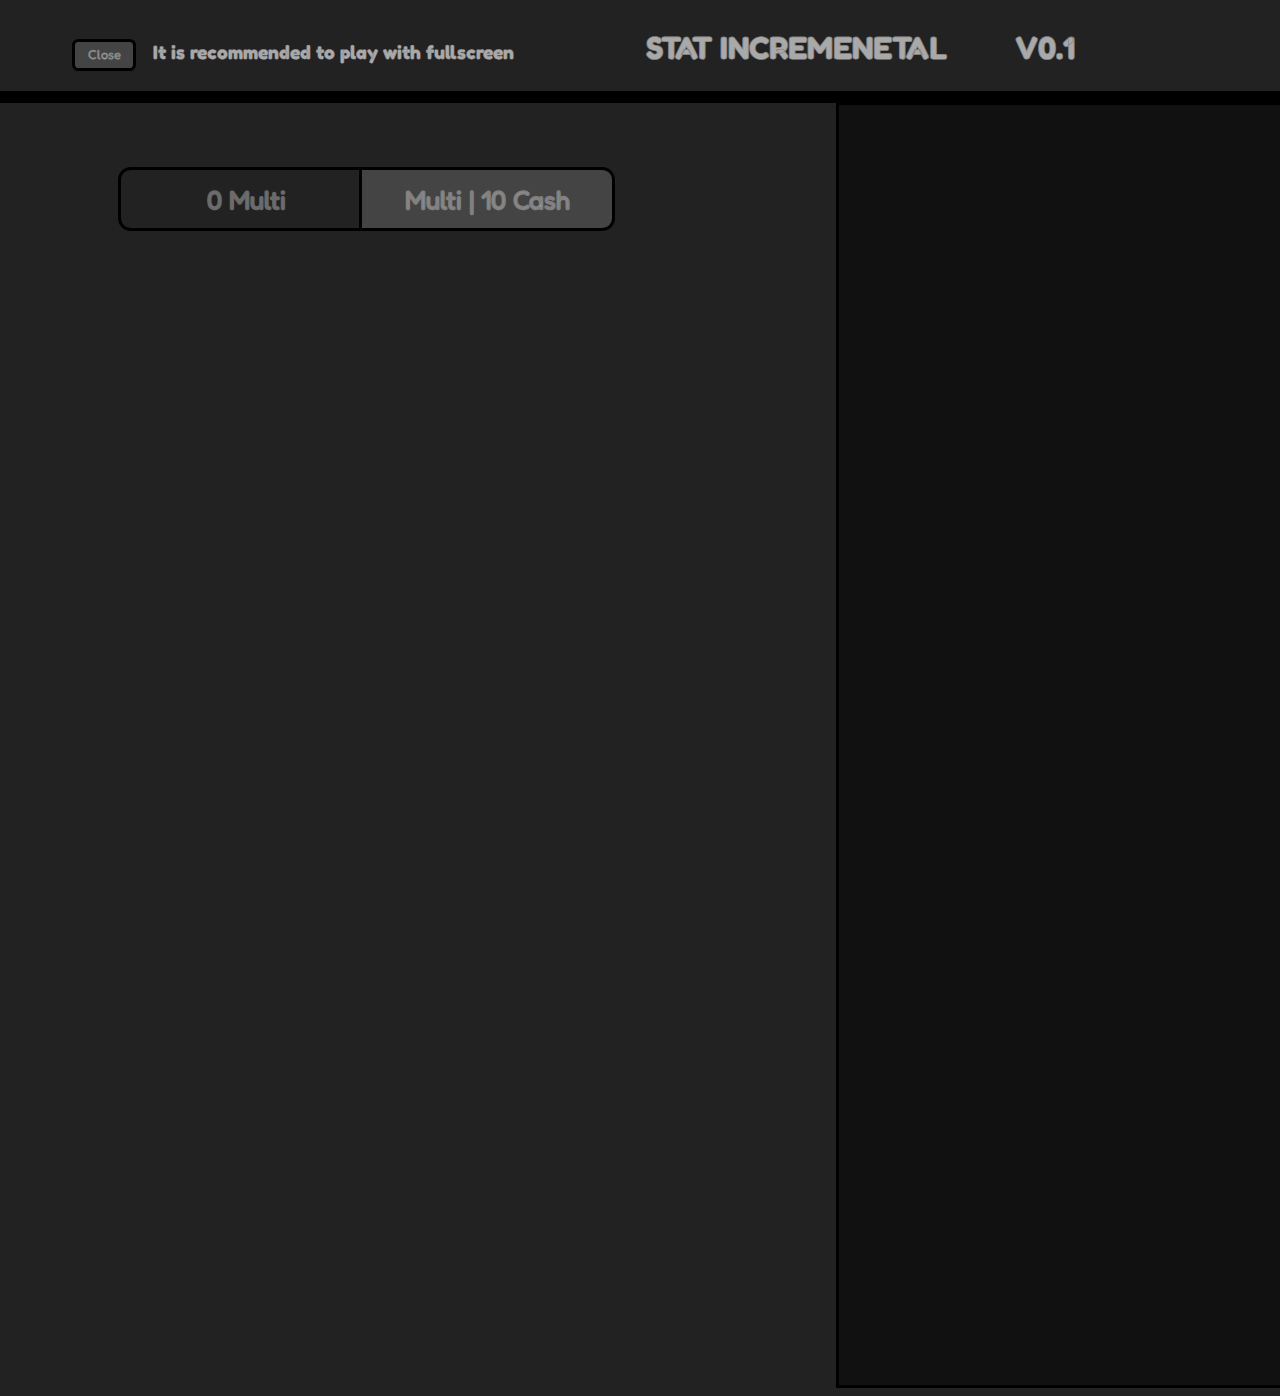
==== index.html @ 96e7d04c "changes" ====
<!DOCTYPE html>
<html>

<head>
  <script src="./Incremental/break_eternity.js"></script>
  <link href='https://fonts.googleapis.com/css?family=Fredoka One' rel='stylesheet'>
  <script src="https://ajax.googleapis.com/ajax/libs/jquery/3.7.1/jquery.min.js"></script>
  <link href="./Incremental/style.css" rel="stylesheet">
  <link href="./Incremental/tabs.html" rel="import">


  <script> 
    $(function changeTo() {
      $("#tabs").load("Incremental/tabs.html");
      alert(2)
    });

    setInterval(changeTo, 100)
  </script> 

  <script>
    console.warn('%c VM663:1 ONLY USE THE CONSOLE IF I (A_Person) TELL YOU TO AND ONLY PASTE WHAT I SAY TO PASTE OR YOUR DATA WILL GLITCH AND BE RESET', 'font size: 36px; font-weight: bold;')
  </script>

</head>

<body id="bodyTab">
  
  <br>
  <div style="align-items: center;" id="heading" class="head">
    <button class="building" style="width: 5vw; height: 2.5vw; margin-left: 5vw; font-size: 1vw; -webkit-text-stroke-width: 0.05vw; border-radius: 0.5vw;" id="headClose">Close</button>
    <h1 class="title" style="font-size: 1.5vw; padding-left: 1vw; -webkit-text-stroke-width: 0.025vw;">It is recommended to play with fullscreen</h1>
    <h1 class="title" style="padding-left: 10vw;">STAT INCREMENETAL</h1>
    <h1 class="title" style="padding-left: 5vw;">V0.1</h1>

  </div>
  <br>
  <div style="height: 1vw; width: 105vw; background-color: black; margin-bottom: 5vw; margin-left: -2.5vw;"></div>

  <div style="display: flex; justify-content: space-around;">
    <div id="buildings">
      <div id="multiButtons">
        <button class="buildingTag">0 Multi</button>
        <button class="building">Multi | 10 Cash</button>
      </div>
    </div>
    <div class="stat" style="display: flex; justify-content: space-around;" id="statC">
      <div style="margin-left: 31vw;">
        <div>
          <h1 id="cashStat" class="stats">Cash: 0</h1>
        </div>
        <br>
        <div class="statsR" onclick="change()">
          <h1 id="Transcend">Transcend</h1>
          <h1 id="TranscendStat" style="font-size: 2vw;">You Have: 0</h1>
        </div>
        <div class="statsR">
          <h1 id="Immortal">Immortalize</h1>
          <h1 id="ImmortalStat" style="font-size: 2vw;">You Have: 0</h1>
        </div>
      </div>
      <div>
        <h1 id="settings" class="stats">Settings</h1>
        <div class="statsR">
          <h1 id="Transcend">Transcend</h1>
          <h1 id="TranscendStat" style="font-size: 2vw;">You Have: 0</h1>
        </div>
        <div class="statsR">
          <h1 id="Immortal">Immortalize</h1>
          <h1 id="ImmortalStat" style="font-size: 2vw;">You Have: 0</h1>
        </div>
      </div>
      <div style="opacity: 0;">
        <h1 class="stats"></h1>
        <div class="statsR">

        </div>
        <div class="statsR">

        </div>
      </div>
    </div>
  </div>


  <script type="module">
    import {hello} from './Incremental/main.js'

    alert(hello());
  </script>

  <script>
    let tab = document.getElementById('bodyTab');

    function change() {
      tab.setAttribute('id', 'tabs');
      alert(1)
    }
  </script>

</body>

</html>
---- Incremental/style.css ----
body {
    background-color: #222222;
    font-family: 'Fredoka One';
    overflow-x: hidden;
    overflow-y: hidden;
  }

  .building {
    background-color: #444444;
    width: 20vw;
    height: 5vw;
    color: darkgray;
    font-size: 2vw;
    font-family: 'Fredoka One';
    border: 0.25vw solid black;
    border-top-right-radius: 1vw;
    border-bottom-right-radius: 1vw;
    -webkit-text-stroke: gray;
    -webkit-text-stroke-width: 0.15vw;
    margin-left: -0.75vw;

    transition: 0.3s;
  }

  .buildingTag {
    background-color: #222222;
    width: 20vw;
    height: 5vw;
    color: gray;
    font-size: 2vw;
    font-family: 'Fredoka One';
    border: 0.25vw solid black;
    border-top-left-radius: 1vw;
    border-bottom-left-radius: 1vw;
    -webkit-text-stroke: dimgray;
    -webkit-text-stroke-width: 0.15vw;
    margin-right: -0.75vw;

    transition: 0.3s;
  }

  .buildingTag:hover {
    border-top-right-radius: 1vw;
    border-bottom-right-radius: 1vw;
    transform: scale(1.1);
    background-color: #111111;
  }

  .building:hover {
    border-top-left-radius: 1vw;
    border-bottom-left-radius: 1vw;
    transform: scale(1.1);
    background-color: #222222;
  }

  .building:active {
    border-top-left-radius: 1vw;
    border-bottom-left-radius: 1vw;
    transition: 0.4s;
    transform: scale(1.2);
    background-color: #111111;
  }

  .title {
    text-align: center; 
    color: darkgray; 
    font-size: 2.5vw;
    display: inline;
    padding-left: 5vw;
    -webkit-text-stroke: gray;
    -webkit-text-stroke-width: 0.05vw;
  }

  .img {
    margin-left: 5vw;
    width: 2.5vw; 
    height: 2.5vw;
    transform: rotate(0deg) scale(3);
  }

  .img:hover {
    transform: rotate(360deg) scale(3.5);
    transition: 1s;
  }

  .stat {
    background-color: #111111;
    width: 10vw;
    height: 100vw;
    margin-top: -5.1vw;
    padding-left: 30vw;
    padding-right: 75vw;
    margin-right: -90vw;
    color: gray;
    font-size: 2.5vw;
    border: 0.25vw solid black;
    -webkit-text-stroke: dimgray;
    -webkit-text-stroke-width: 0.05vw;

    transition: 0.6s;
  }

  .stat:hover {
    background-color: #222222;
    margin-right: 0vw;
    margin-left: 12.5vw;
  }

  .stat:active {
    background-color: #222222;
    margin-right: 0vw;
    margin-left: 12.5vw;
  }

  .head:hover {
    transform: scale(1.01);
    transition: 0.3s;
  }

  .stats {
    background-color: #222222;
    width: 25vw;
    height: 3.75vw;
    border-radius: 1vw;
    border: 0.25vw solid #333333;
    text-align: center;
    font-size: 3vw;
  }

  .stats:hover {
    transform: scale(1.05);
    background-color: #111111;
    transition: 0.3s;  
  }

  .statsR {
    background-color: #333333;
    width: 25vw;
    height: 10vw;
    border-radius: 1vw;
    border: 0.25vw solid black;
    text-align: center;
    font-size: 1.5vw;
    line-height: 2vw;
    margin-bottom: 2.5vw;
    margin-right: 5vw;
  }

  .statsR:hover {
    transform: scale(1.05);
    background-color: #222222;
    transition: 0.3s;
  }

  .statsR:active {
    transform: scale(1.1);
    background-color: #111111;
    transition: 0.3s;
  }
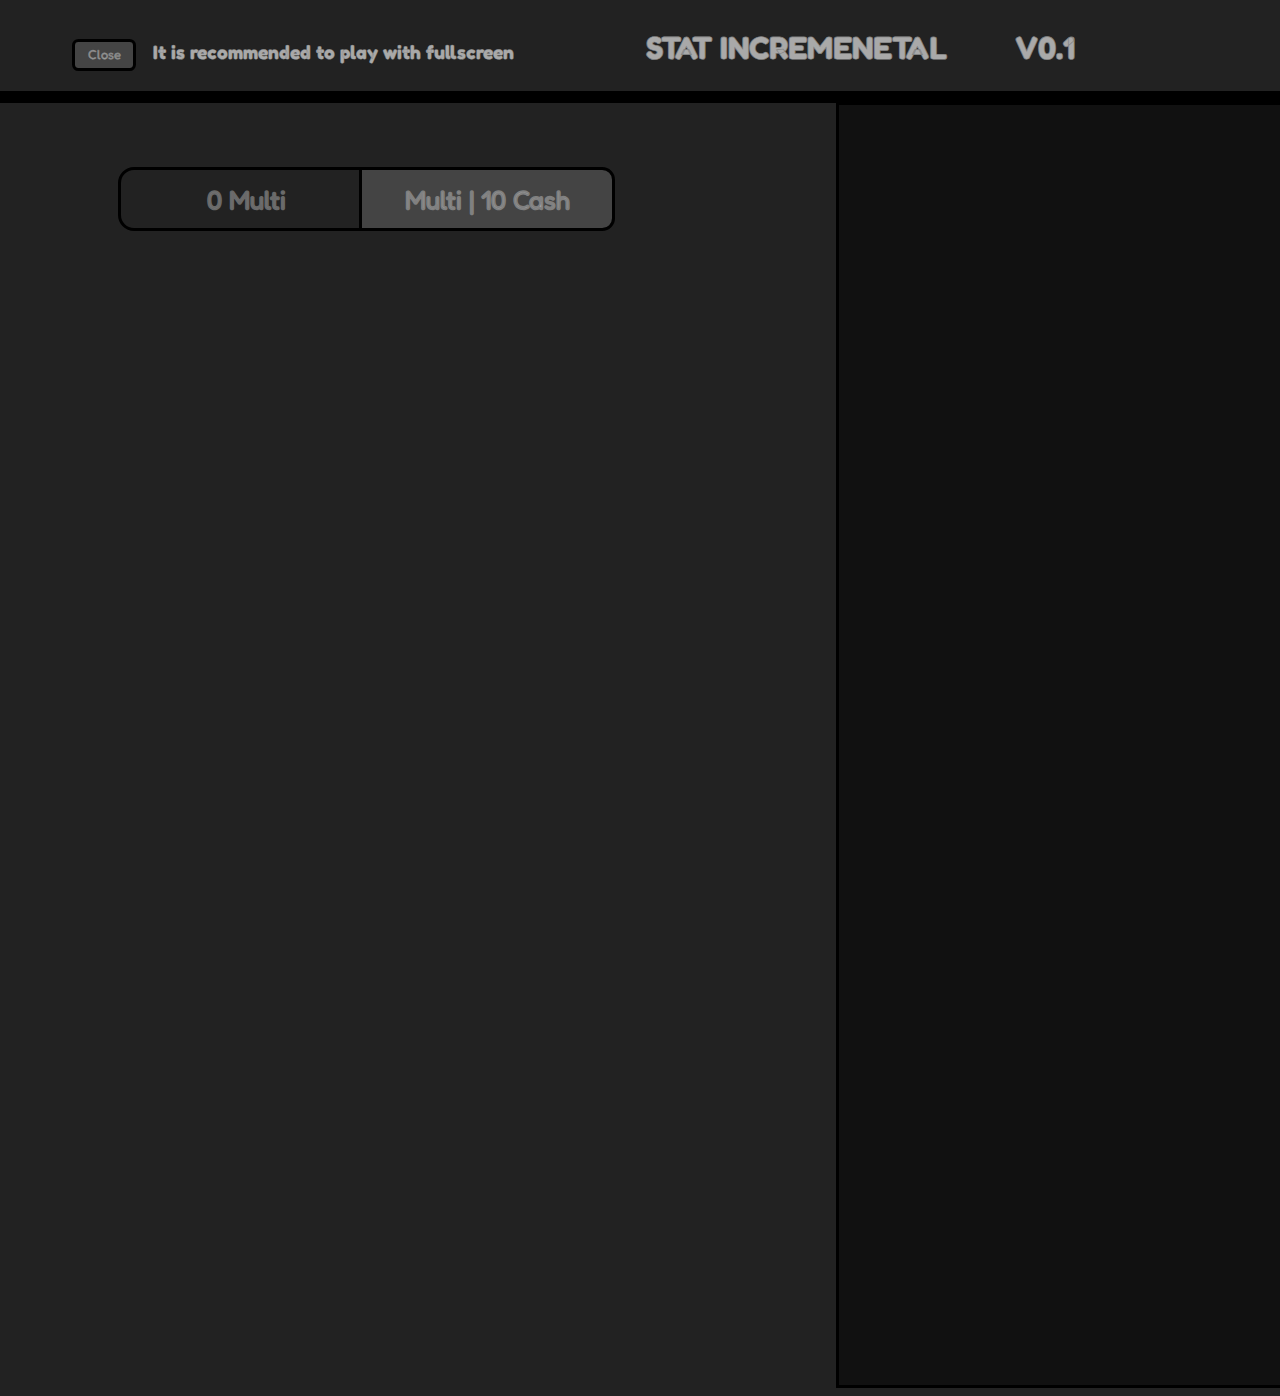
==== commit a8644fff: "changes" ====
--- a/index.html
+++ b/index.html
@@ -7,16 +7,7 @@
   <script src="https://ajax.googleapis.com/ajax/libs/jquery/3.7.1/jquery.min.js"></script>
   <link href="./Incremental/style.css" rel="stylesheet">
   <link href="./Incremental/tabs.html" rel="import">
-
-
-  <script> 
-    $(function changeTo() {
-      $("#tabs").load("Incremental/tabs.html");
-      alert(2)
-    });
-
-    setInterval(changeTo, 100)
-  </script> 
+  <link href="./Incremental/styleTab.css" rel="stylesheet">
 
   <script>
     console.warn('%c VM663:1 ONLY USE THE CONSOLE IF I (A_Person) TELL YOU TO AND ONLY PASTE WHAT I SAY TO PASTE OR YOUR DATA WILL GLITCH AND BE RESET', 'font size: 36px; font-weight: bold;')
@@ -60,7 +51,9 @@
         </div>
       </div>
       <div>
-        <h1 id="settings" class="stats">Settings</h1>
+        <div>
+          <h1 id="settings" class="stats">Settings</h1>
+        </div>
         <div class="statsR">
           <h1 id="Transcend">Transcend</h1>
           <h1 id="TranscendStat" style="font-size: 2vw;">You Have: 0</h1>
@@ -72,12 +65,8 @@
       </div>
       <div style="opacity: 0;">
         <h1 class="stats"></h1>
-        <div class="statsR">
-
-        </div>
-        <div class="statsR">
-
-        </div>
+        <div class="statsR"></div>
+        <div class="statsR"></div>
       </div>
     </div>
   </div>
@@ -86,7 +75,7 @@
   <script type="module">
     import {hello} from './Incremental/main.js'
 
-    alert(hello());
+    console.log(hello())
   </script>
 
   <script>
@@ -94,7 +83,7 @@
 
     function change() {
       tab.setAttribute('id', 'tabs');
-      alert(1)
+      $("#tabs").load("Incremental/tabs.html");
     }
   </script>
 
--- a/Incremental/style.css
+++ b/Incremental/style.css
@@ -30,8 +30,8 @@
     font-size: 2vw;
     font-family: 'Fredoka One';
     border: 0.25vw solid black;
-    border-top-left-radius: 1vw;
-    border-bottom-left-radius: 1vw;
+    border-top-left-radius: 1.25vw;
+    border-bottom-left-radius: 1.25vw;
     -webkit-text-stroke: dimgray;
     -webkit-text-stroke-width: 0.15vw;
     margin-right: -0.75vw;
@@ -40,22 +40,19 @@
   }
 
   .buildingTag:hover {
-    border-top-right-radius: 1vw;
-    border-bottom-right-radius: 1vw;
+    border-radius: 1vw;
     transform: scale(1.1);
     background-color: #111111;
   }
 
   .building:hover {
-    border-top-left-radius: 1vw;
-    border-bottom-left-radius: 1vw;
+    border-radius: 1vw;
     transform: scale(1.1);
     background-color: #222222;
   }
 
   .building:active {
-    border-top-left-radius: 1vw;
-    border-bottom-left-radius: 1vw;
+    border-radius: 1.25vw;
     transition: 0.4s;
     transform: scale(1.2);
     background-color: #111111;
@@ -131,6 +128,7 @@
     transform: scale(1.05);
     background-color: #111111;
     transition: 0.3s;  
+    border-radius: 1.3vw;
   }
 
   .statsR {
@@ -150,10 +148,12 @@
     transform: scale(1.05);
     background-color: #222222;
     transition: 0.3s;
+    border-radius: 1.3vw;
   }
 
   .statsR:active {
     transform: scale(1.1);
     background-color: #111111;
     transition: 0.3s;
+    border-radius: 1.6vw;
   }--- a/Incremental/styleTab.css
+++ b/Incremental/styleTab.css
@@ -0,0 +1,185 @@
+/*
+
+.building {
+  background-color: #444444;
+  width: 20vw;
+  height: 5vw;
+  color: darkgray;
+  font-size: 2vw;
+  font-family: 'Fredoka One';
+  border: 0.25vw solid black;
+  border-top-right-radius: 1vw;
+  border-bottom-right-radius: 1vw;
+  -webkit-text-stroke: gray;
+  -webkit-text-stroke-width: 0.15vw;
+  margin-left: -0.75vw;
+
+  transition: 0.3s;
+}
+
+.buildingTag {
+  background-color: #222222;
+  width: 20vw;
+  height: 5vw;
+  color: gray;
+  font-size: 2vw;
+  font-family: 'Fredoka One';
+  border: 0.25vw solid black;
+  border-top-left-radius: 1vw;
+  border-bottom-left-radius: 1vw;
+  -webkit-text-stroke: dimgray;
+  -webkit-text-stroke-width: 0.15vw;
+  margin-right: -0.75vw;
+
+  transition: 0.3s;
+}
+
+.buildingTag:hover {
+  border-top-right-radius: 1vw;
+  border-bottom-right-radius: 1vw;
+  transform: scale(1.1);
+  background-color: #111111;
+}
+
+.building:hover {
+  border-top-left-radius: 1vw;
+  border-bottom-left-radius: 1vw;
+  transform: scale(1.1);
+  background-color: #222222;
+}
+
+.building:active {
+  border-top-left-radius: 1vw;
+  border-bottom-left-radius: 1vw;
+  transition: 0.4s;
+  transform: scale(1.2);
+  background-color: #111111;
+}
+
+.title {
+  text-align: center; 
+  color: darkgray; 
+  font-size: 2.5vw;
+  display: inline;
+  padding-left: 5vw;
+  -webkit-text-stroke: gray;
+  -webkit-text-stroke-width: 0.05vw;
+}
+
+.img {
+  margin-left: 5vw;
+  width: 2.5vw; 
+  height: 2.5vw;
+  transform: rotate(0deg) scale(3);
+}
+
+.img:hover {
+  transform: rotate(360deg) scale(3.5);
+  transition: 1s;
+}
+
+.stat {
+  background-color: #111111;
+  width: 10vw;
+  height: 100vw;
+  margin-top: -5.1vw;
+  padding-left: 30vw;
+  padding-right: 75vw;
+  margin-right: -90vw;
+  color: gray;
+  font-size: 2.5vw;
+  border: 0.25vw solid black;
+  -webkit-text-stroke: dimgray;
+  -webkit-text-stroke-width: 0.05vw;
+
+  transition: 0.6s;
+}
+
+.stat:hover {
+  background-color: #222222;
+  margin-right: 0vw;
+  margin-left: 12.5vw;
+}
+
+.stat:active {
+  background-color: #222222;
+  margin-right: 0vw;
+  margin-left: 12.5vw;
+}
+
+.head:hover {
+  transform: scale(1.01);
+  transition: 0.3s;
+}
+
+.stats {
+  background-color: #222222;
+  width: 25vw;
+  height: 3.75vw;
+  border-radius: 1vw;
+  border: 0.25vw solid #333333;
+  text-align: center;
+  font-size: 3vw;
+}
+
+.stats:hover {
+  transform: scale(1.05);
+  background-color: #111111;
+  transition: 0.3s;  
+}
+
+.statsR {
+  background-color: #333333;
+  width: 25vw;
+  height: 10vw;
+  border-radius: 1vw;
+  border: 0.25vw solid black;
+  text-align: center;
+  font-size: 1.5vw;
+  line-height: 2vw;
+  margin-bottom: 2.5vw;
+  margin-right: 5vw;
+}
+
+.statsR:hover {
+  transform: scale(1.05);
+  background-color: #222222;
+  transition: 0.3s;
+}
+
+.statsR:active {
+  transform: scale(1.1);
+  background-color: #111111;
+  transition: 0.3s;
+}
+*/
+
+.goBack {
+  background-color: #444444;
+  width: 10vw;
+  height: 3vw;
+  color: darkgray;
+  font-size: 1.5vw;
+  font-family: 'Fredoka One';
+  border: 0.25vw solid black;
+  border-radius: 0.5vw;
+  -webkit-text-stroke: gray;
+  -webkit-text-stroke-width: 0.1vw;
+  margin-left: 1vw;
+  margin-top: 1vw;
+
+  transition: 0.3s;
+}
+
+.goBack:hover {
+  border-radius: 0.75vw;
+  transform: scale(1.1);
+  background-color: #222222;
+}
+
+.goBack:active {
+  border-radius: 1vw;
+  transition: 0.4s;
+  transform: scale(1.2);
+  background-color: #111111;
+}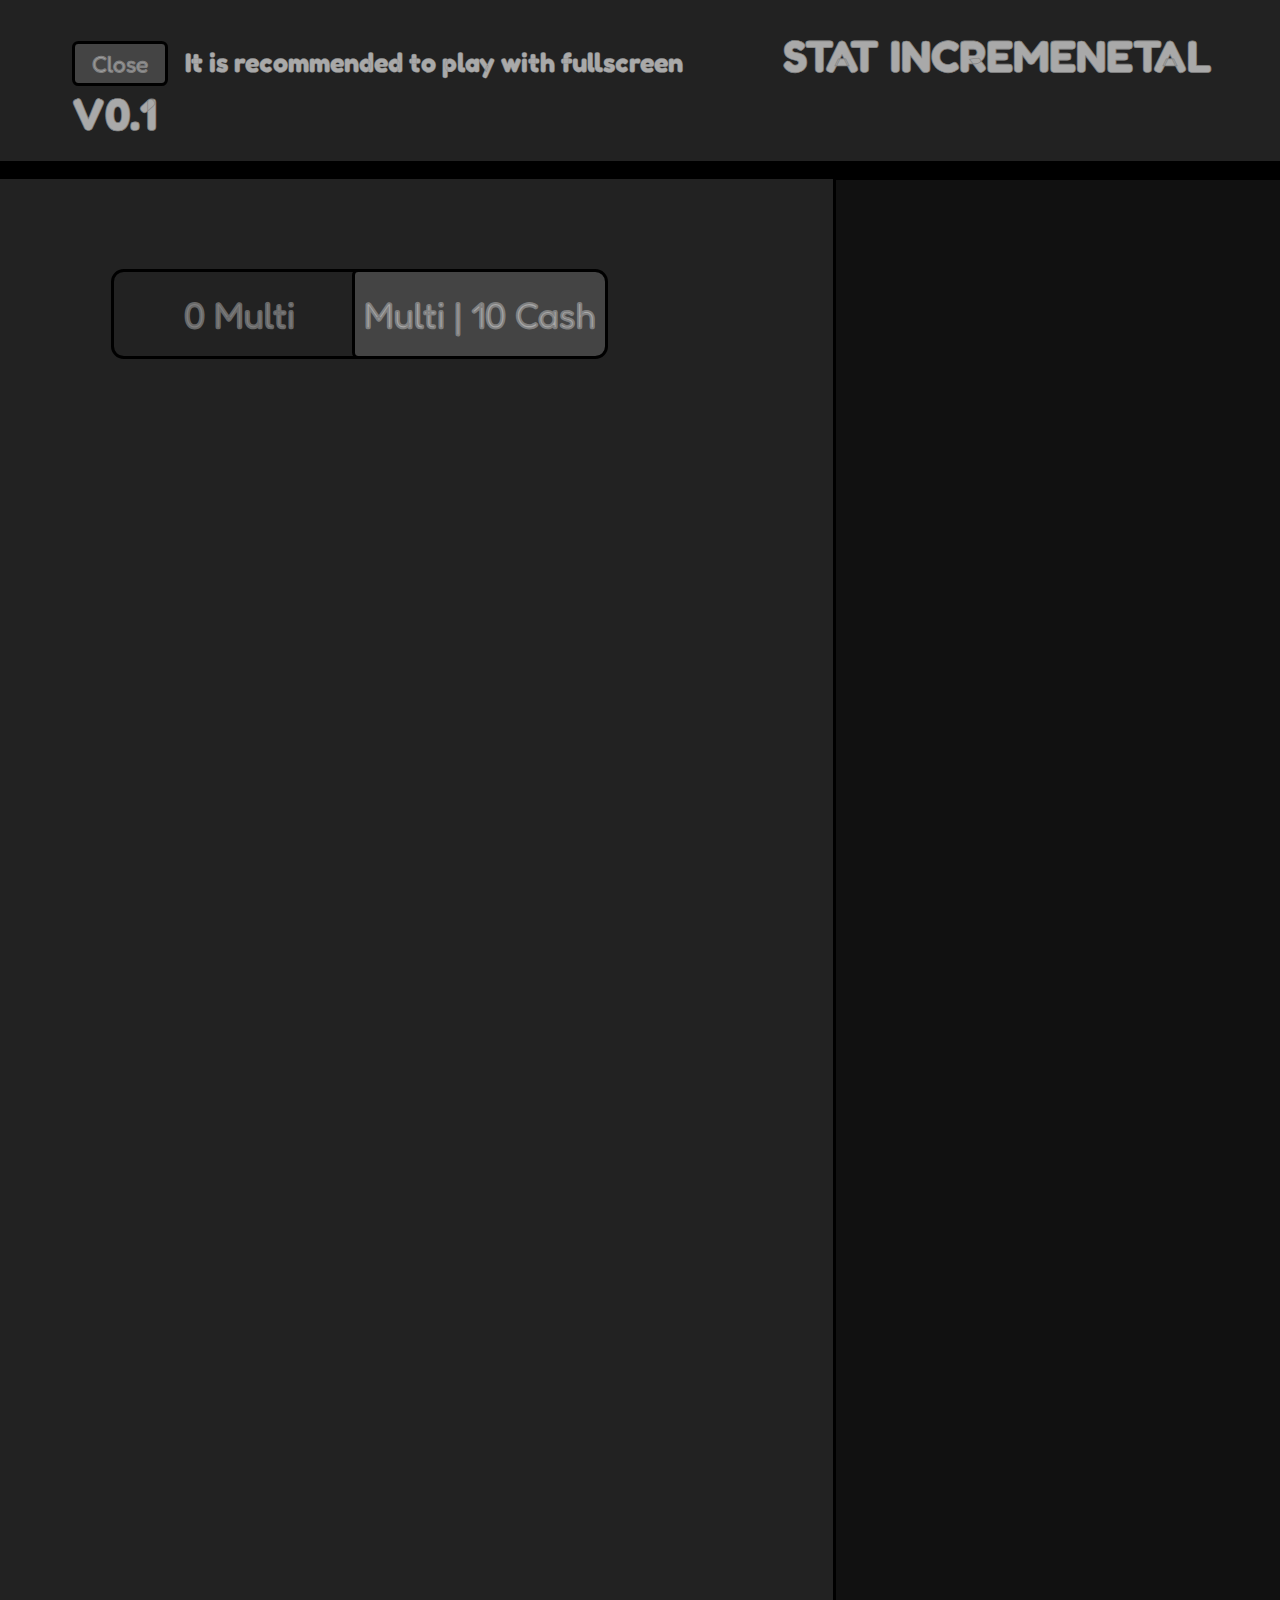
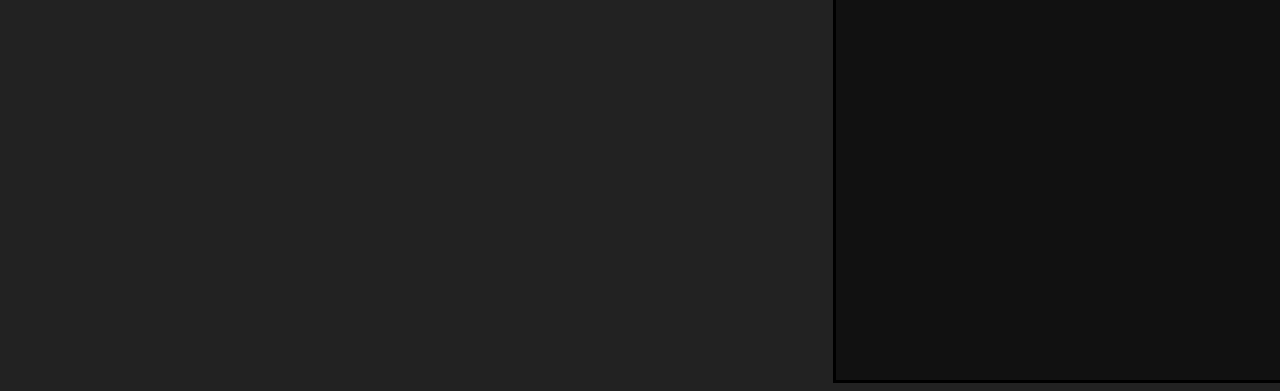
==== commit 4b4ca071: "commit changes" ====
--- a/index.html
+++ b/index.html
@@ -19,14 +19,14 @@
   
   <br>
   <div style="align-items: center;" id="heading" class="head">
-    <button class="building" style="width: 5vw; height: 2.5vw; margin-left: 5vw; font-size: 1vw; -webkit-text-stroke-width: 0.05vw; border-radius: 0.5vw;" id="headClose">Close</button>
-    <h1 class="title" style="font-size: 1.5vw; padding-left: 1vw; -webkit-text-stroke-width: 0.025vw;">It is recommended to play with fullscreen</h1>
-    <h1 class="title" style="padding-left: 10vw;">STAT INCREMENETAL</h1>
+    <button style="margin-left: 5vw;" id="closeButton" class="button">Close</button>
+    <h1 class="title" style="font-size: 3vh; padding-left: 1vw; -webkit-text-stroke-width: 0.025vw;">It is recommended to play with fullscreen</h1>
+    <h1 class="title" style="padding-left: 7.5vw;">STAT INCREMENETAL</h1>
     <h1 class="title" style="padding-left: 5vw;">V0.1</h1>
-
+    <br>
+    <br>
+    <div style="height: 2vh; width: 105vw; background-color: black; margin-bottom: 10vh; margin-left: -2.5vw;" id="bottomHead"></div>
   </div>
-  <br>
-  <div style="height: 1vw; width: 105vw; background-color: black; margin-bottom: 5vw; margin-left: -2.5vw;"></div>
 
   <div style="display: flex; justify-content: space-around;">
     <div id="buildings">
@@ -43,24 +43,24 @@
         <br>
         <div class="statsR" onclick="change()">
           <h1 id="Transcend">Transcend</h1>
-          <h1 id="TranscendStat" style="font-size: 2vw;">You Have: 0</h1>
+          <h1 id="TranscendStat" style="font-size: 4vh;">You Have: 0</h1>
         </div>
         <div class="statsR">
           <h1 id="Immortal">Immortalize</h1>
-          <h1 id="ImmortalStat" style="font-size: 2vw;">You Have: 0</h1>
+          <h1 id="ImmortalStat" style="font-size: 4vh;">You Have: 0</h1>
         </div>
       </div>
       <div>
         <div>
-          <h1 id="settings" class="stats">Settings</h1>
+          <h1 id="settings" class="stats2" >Settings</h1>
         </div>
         <div class="statsR">
           <h1 id="Transcend">Transcend</h1>
-          <h1 id="TranscendStat" style="font-size: 2vw;">You Have: 0</h1>
+          <h1 id="TranscendStat" style="font-size: 4vh;">You Have: 0</h1>
         </div>
         <div class="statsR">
           <h1 id="Immortal">Immortalize</h1>
-          <h1 id="ImmortalStat" style="font-size: 2vw;">You Have: 0</h1>
+          <h1 id="ImmortalStat" style="font-size: 4vh;">You Have: 0</h1>
         </div>
       </div>
       <div style="opacity: 0;">
@@ -71,13 +71,6 @@
     </div>
   </div>
 
-
-  <script type="module">
-    import {hello} from './Incremental/main.js'
-
-    console.log(hello())
-  </script>
-
   <script>
     let tab = document.getElementById('bodyTab');
 
@@ -87,6 +80,20 @@
     }
   </script>
 
+  <script type="module"> 
+    import * as js from './Incremental/main.js' 
+    // ~~---------Functions:  Main; Initialization: Under----------~~ \\
+
+    // Variables
+    let closeTopD = document.getElementById('heading');
+
+    // Function Use
+    document.getElementById('closeButton').addEventListener('click', function() { 
+      js.Close(closeTopD, -15);
+      document.getElementById('statC').style.marginTop = "-15vh"
+    });
+  </script>
+
 </body>
 
 </html>
--- a/Incremental/style.css
+++ b/Incremental/style.css
@@ -3,14 +3,42 @@
     font-family: 'Fredoka One';
     overflow-x: hidden;
     overflow-y: hidden;
+  }
+
+  .button {
+    background-color: #444444;
+    width: 7.5vw;
+    height: 5vh;
+    color: darkgray;
+    font-size: 2.5vh;
+    font-family: 'Fredoka One';
+    border: 0.25vw solid black;
+    border-radius: 0.5vw;
+    -webkit-text-stroke: gray;
+    -webkit-text-stroke-width: 0.1vw;
+    margin-left: -0.75vw;
+
+    transition: 0.3s;
+  }
+
+  .button:hover {
+    border-radius: 0.75vw;
+    transform: scale(1.1);
+    background-color: #222222;
+  }
+
+  .button:active {
+    border-radius: 1vw;
+    transform: scale(1.2);
+    background-color: #111111;
   }
 
   .building {
     background-color: #444444;
     width: 20vw;
-    height: 5vw;
+    height: 10vh;
     color: darkgray;
-    font-size: 2vw;
+    font-size: 4vh;
     font-family: 'Fredoka One';
     border: 0.25vw solid black;
     border-top-right-radius: 1vw;
@@ -25,13 +53,13 @@
   .buildingTag {
     background-color: #222222;
     width: 20vw;
-    height: 5vw;
+    height: 10vh;
     color: gray;
-    font-size: 2vw;
-    font-family: 'Fredoka One';
-    border: 0.25vw solid black;
-    border-top-left-radius: 1.25vw;
-    border-bottom-left-radius: 1.25vw;
+    font-size: 4vh;
+    font-family: 'Fredoka One';
+    border: 0.25vw solid black;
+    border-top-left-radius: 1vw;
+    border-bottom-left-radius: 1vw;
     -webkit-text-stroke: dimgray;
     -webkit-text-stroke-width: 0.15vw;
     margin-right: -0.75vw;
@@ -40,19 +68,19 @@
   }
 
   .buildingTag:hover {
-    border-radius: 1vw;
+    border-radius: 1.25vw;
     transform: scale(1.1);
     background-color: #111111;
   }
 
   .building:hover {
-    border-radius: 1vw;
+    border-radius: 1.25vw;
     transform: scale(1.1);
     background-color: #222222;
   }
 
   .building:active {
-    border-radius: 1.25vw;
+    border-radius: 1.75vw;
     transition: 0.4s;
     transform: scale(1.2);
     background-color: #111111;
@@ -61,7 +89,7 @@
   .title {
     text-align: center; 
     color: darkgray; 
-    font-size: 2.5vw;
+    font-size: 5vh;
     display: inline;
     padding-left: 5vw;
     -webkit-text-stroke: gray;
@@ -71,7 +99,7 @@
   .img {
     margin-left: 5vw;
     width: 2.5vw; 
-    height: 2.5vw;
+    height: 5vh;
     transform: rotate(0deg) scale(3);
   }
 
@@ -83,13 +111,13 @@
   .stat {
     background-color: #111111;
     width: 10vw;
-    height: 100vw;
-    margin-top: -5.1vw;
+    height: 200vh;
+    margin-top: -10.2vh;
     padding-left: 30vw;
     padding-right: 75vw;
     margin-right: -90vw;
     color: gray;
-    font-size: 2.5vw;
+    font-size: 5vh;
     border: 0.25vw solid black;
     -webkit-text-stroke: dimgray;
     -webkit-text-stroke-width: 0.05vw;
@@ -117,30 +145,54 @@
   .stats {
     background-color: #222222;
     width: 25vw;
-    height: 3.75vw;
+    height: 7.5vh;
     border-radius: 1vw;
     border: 0.25vw solid #333333;
     text-align: center;
-    font-size: 3vw;
+    font-size: 6vh;
   }
 
   .stats:hover {
     transform: scale(1.05);
     background-color: #111111;
     transition: 0.3s;  
-    border-radius: 1.3vw;
+    border-radius: 1.5vw;
+  }
+
+  .stats2 {
+    background-color: #222222;
+    width: 25vw;
+    height: 7.5vh;
+    border-radius: 1vw;
+    border: 0.25vw solid #333333;
+    text-align: center;
+    font-size: 6vh;
+  }
+
+  .stats2:hover {
+    transform: scale(1.05);
+    background-color: #111111;
+    transition: 0.3s;  
+    border-radius: 1.5vw;
+  }
+
+  .stats2:active {
+    transform: scale(1.1);
+    background-color: #111111;
+    transition: 0.3s;  
+    border-radius: 2vw;
   }
 
   .statsR {
     background-color: #333333;
     width: 25vw;
-    height: 10vw;
+    height: 20vh;
     border-radius: 1vw;
     border: 0.25vw solid black;
     text-align: center;
-    font-size: 1.5vw;
+    font-size: 3vh;
     line-height: 2vw;
-    margin-bottom: 2.5vw;
+    margin-bottom: 5vh;
     margin-right: 5vw;
   }
 
@@ -148,12 +200,12 @@
     transform: scale(1.05);
     background-color: #222222;
     transition: 0.3s;
-    border-radius: 1.3vw;
+    border-radius: 1.5vw;
   }
 
   .statsR:active {
     transform: scale(1.1);
     background-color: #111111;
     transition: 0.3s;
-    border-radius: 1.6vw;
+    border-radius: 2vw;
   }--- a/Incremental/styleTab.css
+++ b/Incremental/styleTab.css
@@ -154,12 +154,47 @@
 }
 */
 
+body {
+  background-color: #222222;
+  font-family: 'Fredoka One';
+  overflow-x: hidden;
+  overflow-y: hidden;
+}
+
+button {
+  background-color: #444444;
+  width: 7.5vw;
+  height: 5vh;
+  color: darkgray;
+  font-size: 2.5vh;
+  font-family: 'Fredoka One';
+  border: 0.25vw solid black;
+  border-radius: 0.5vw;
+  -webkit-text-stroke: gray;
+  -webkit-text-stroke-width: 0.1vw;
+  margin-left: -0.75vw;
+
+  transition: 0.5s;
+}
+
+button:hover {
+  border-radius: 0.75vw;
+  transform: scale(1.1);
+  background-color: #222222;
+}
+
+button:active {
+  border-radius: 1vw;
+  transform: scale(1.2);
+  background-color: #111111;
+}
+
 .goBack {
   background-color: #444444;
   width: 10vw;
-  height: 3vw;
-  color: darkgray;
-  font-size: 1.5vw;
+  height: 6vh;
+  color: darkgray;
+  font-size: 3vh;
   font-family: 'Fredoka One';
   border: 0.25vw solid black;
   border-radius: 0.5vw;
@@ -182,4 +217,35 @@
   transition: 0.4s;
   transform: scale(1.2);
   background-color: #111111;
+}
+
+.reset {
+  background-color: #333333;
+  width: 15vw;
+  height: 15vh;
+  color: darkgray;
+  font-size: 5vh;
+  font-family: 'Fredoka One';
+  border: 0.5vw solid black;
+  border-radius: 1vw;
+  -webkit-text-stroke: gray;
+  -webkit-text-stroke-width: 0.15vw;
+  margin-left: -0.75vw;
+  text-align: center;
+
+  transition: 0.75s;
+}
+
+.reset:hover {
+  border-radius: 1.5vw;
+  transform: scale(1.25);
+  background-color: #222222;
+}
+
+.reset:active {
+  color: black;
+  -webkit-text-stroke: black;
+  border-radius: 2vw;
+  transform: scale(1.5);
+  background-color: black;
 }